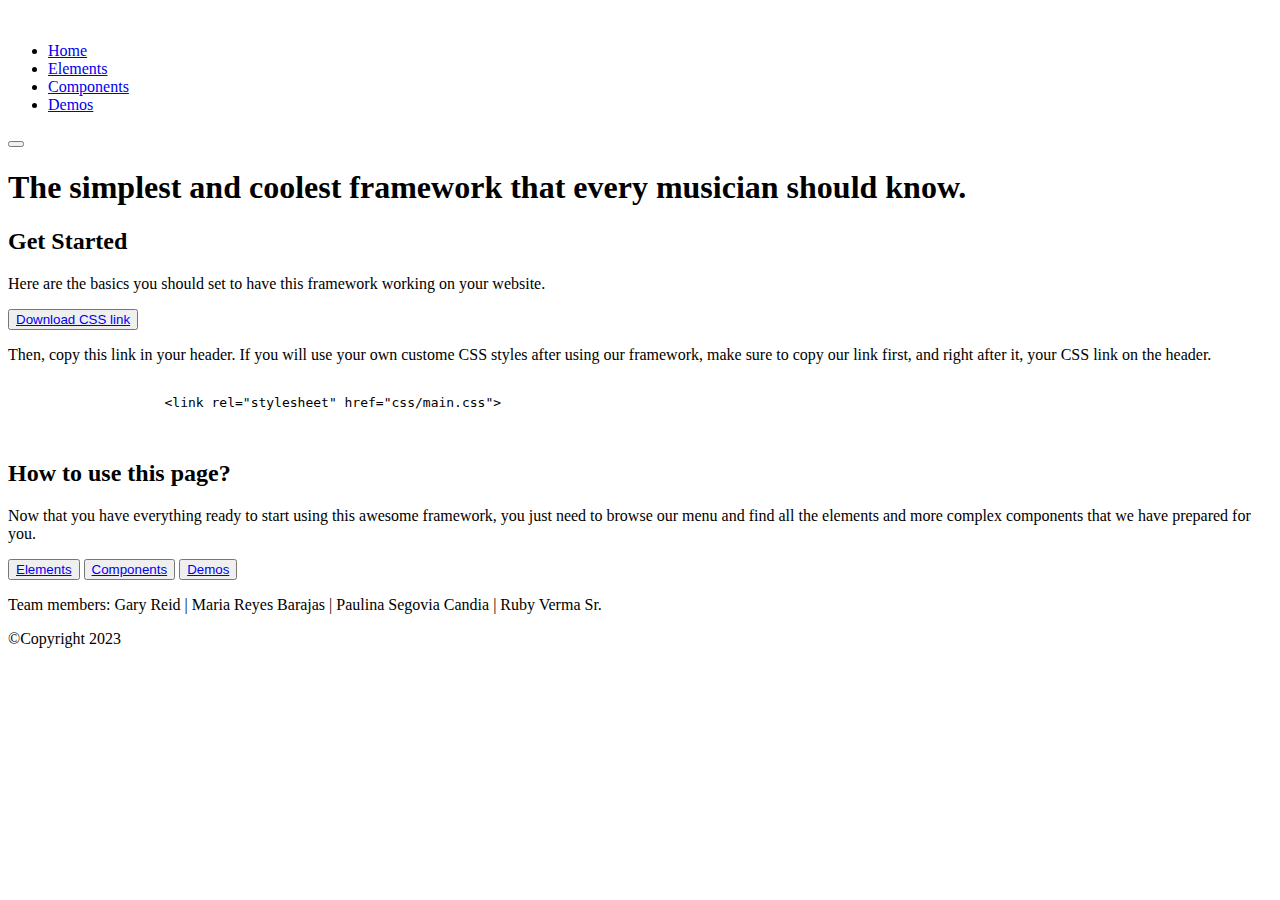
==== index.html @ ca554073 "first commit" ====
<!DOCTYPE html>
<html lang="en">
<head>
    <meta charset="UTF-8">
    <meta http-equiv="X-UA-Compatible" content="IE=edge">
    <meta name="viewport" content="width=device-width, initial-scale=1.0">
    <title>Framework Group 6 Musicians</title>


    <!-- GOOGLE FONTS -->
    <link rel="preconnect" href="https://fonts.googleapis.com">
    <link rel="preconnect" href="https://fonts.gstatic.com" crossorigin>
    <link href="https://fonts.googleapis.com/css2?family=Montserrat:wght@300;400;500;700;800&family=Open+Sans:wght@300;500;700;800&family=Roboto:wght@300;500;700;900&family=Ysabeau:wght@300;500;700;900&display=swap" rel="stylesheet">


    <!-- FONT AWESOME -->
    <link rel="stylesheet" href="https://cdnjs.cloudflare.com/ajax/libs/font-awesome/6.4.0/css/all.min.css" integrity="sha512-iecdLmaskl7CVkqkXNQ/ZH/XLlvWZOJyj7Yy7tcenmpD1ypASozpmT/E0iPtmFIB46ZmdtAc9eNBvH0H/ZpiBw==" crossorigin="anonymous" referrerpolicy="no-referrer" />


    <!-- CSS custom styles -->
    
    <link rel="stylesheet" href="css/main.css">

    <!-- Javascript link -->
    <script src="scripts/scripts.js" defer></script>

</head>
<body>
    
    <header>
        <nav class="topNav">
            <a href="index.html">
            <img src="" alt="">
        </a>
        <ul>
            <li>
                <a href="index.html">Home</a>
            
            </li>
            <li>
                <a href="pages/elements.html">Elements</a>
            
            </li>
            <li>
                <a href="pages/components.html">Components</a>
            </li>
            <li>
                <a href="pages/demos.html">Demos</a>
            </li>
        </ul>
        <button class="icon">
            <i class="fa-solid fa-bars menuIcon"></i>
            <i class="fa-regular fa-rectangle-xmark closeIcon"></i>
        </button>
    </nav>
    </header>
    <main>
        <section>
            <h1>The simplest and coolest framework that every musician should know.</h1>
            
            <h2>Get Started</h2>
            <p>Here are the basics you should set to have this framework working on your website.</p>

            <button>
            <a href="css/main.css">Download CSS link</a>
            </button>

            <p>Then, copy this link in your header. If you will use your own custome CSS styles after using our framework, make sure to copy our link first, and right after it, your CSS link on the header.</p>

            <pre>
                <code>
                    &ltlink rel="stylesheet" href="css/main.css">
                </code>
            </pre>
        </section>

        <aside>
            <h2>How to use this page?</h2>
            <p>Now that you have everything ready to start using this awesome framework, you just need to browse our menu and find all the elements and more complex components that we have prepared for you.</p>
            
            <div>
                <button>
                    <a href="pages/elements.html">Elements</a>
                </button>
                <button>
                    <a href="pages/components.html">Components</a>
                </button>
                <button>
                    <a href="pages/demos.html">Demos</a>
                </button>
            </div>
        </aside>

    </main>

    <footer>
        <p> Team members: Gary Reid | Maria Reyes Barajas | Paulina Segovia Candia | Ruby Verma Sr.</p>
        <p id="copy">&copy;Copyright 2023 </p>
    </footer>
</body>
</html>
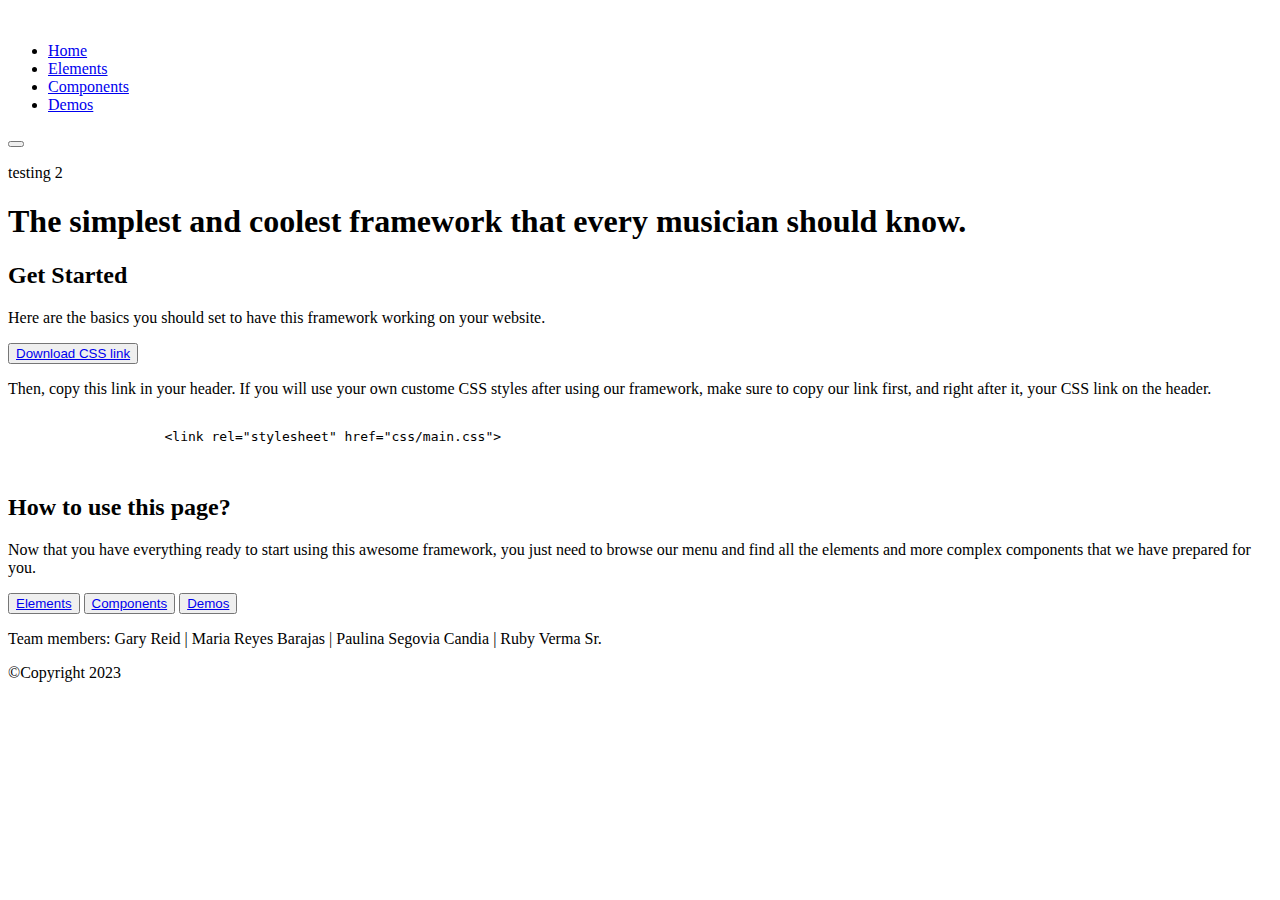
==== commit ff97a9d6: "Update index.html" ====
--- a/index.html
+++ b/index.html
@@ -56,6 +56,8 @@
     </header>
     <main>
         <section>
+<p> testing 2</p>
+           
             <h1>The simplest and coolest framework that every musician should know.</h1>
             
             <h2>Get Started</h2>
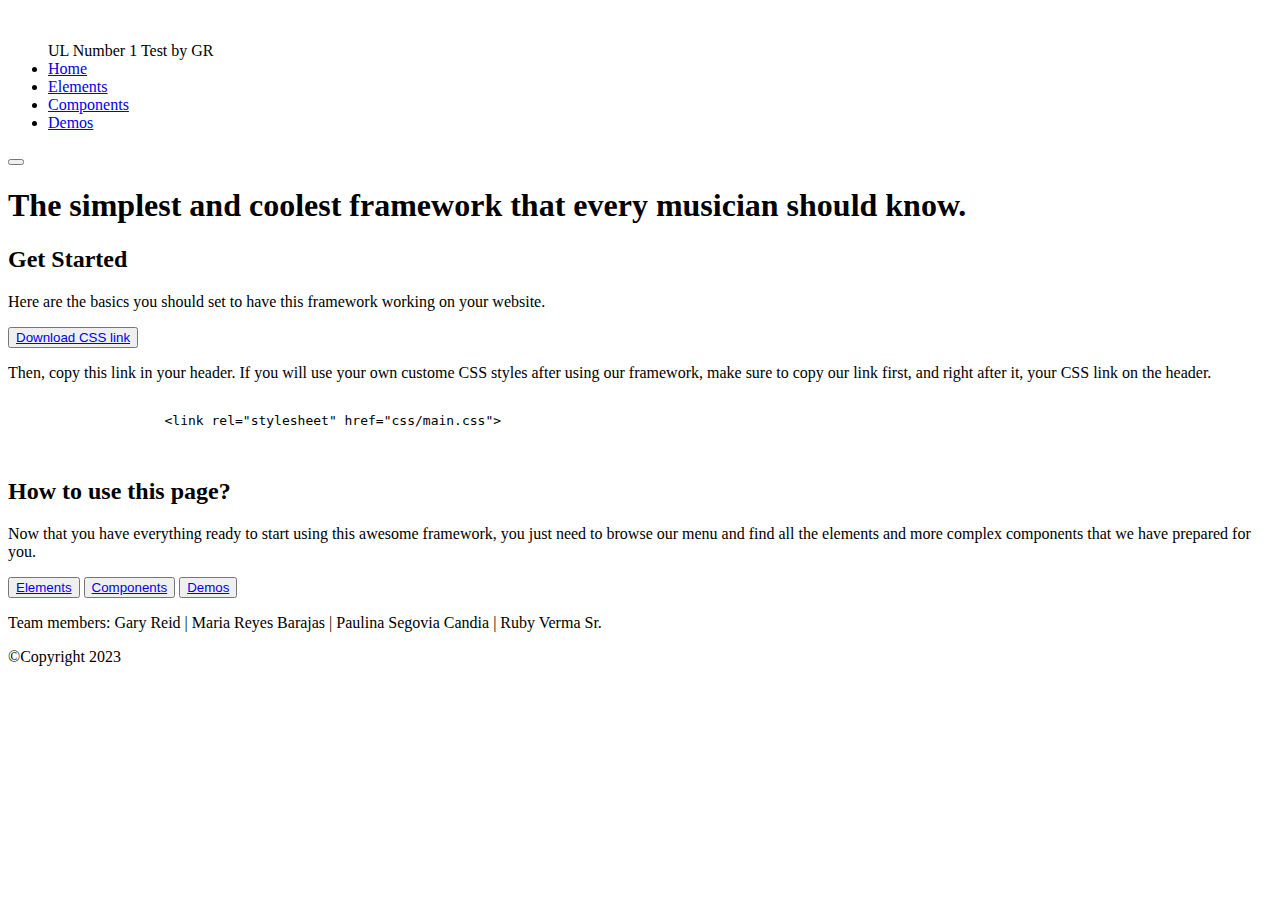
==== commit 4aa2faba: "GR Changed UL" ====
--- a/index.html
+++ b/index.html
@@ -1,103 +1,104 @@
 <!DOCTYPE html>
 <html lang="en">
+
 <head>
-    <meta charset="UTF-8">
-    <meta http-equiv="X-UA-Compatible" content="IE=edge">
-    <meta name="viewport" content="width=device-width, initial-scale=1.0">
-    <title>Framework Group 6 Musicians</title>
+  <meta charset="UTF-8">
+  <meta http-equiv="X-UA-Compatible" content="IE=edge">
+  <meta name="viewport" content="width=device-width, initial-scale=1.0">
+  <title>Framework Group 6 Musicians | Changed by GR</title>
 
 
-    <!-- GOOGLE FONTS -->
-    <link rel="preconnect" href="https://fonts.googleapis.com">
-    <link rel="preconnect" href="https://fonts.gstatic.com" crossorigin>
-    <link href="https://fonts.googleapis.com/css2?family=Montserrat:wght@300;400;500;700;800&family=Open+Sans:wght@300;500;700;800&family=Roboto:wght@300;500;700;900&family=Ysabeau:wght@300;500;700;900&display=swap" rel="stylesheet">
+  <!-- GOOGLE FONTS -->
+  <link rel="preconnect" href="https://fonts.googleapis.com">
+  <link rel="preconnect" href="https://fonts.gstatic.com" crossorigin>
+  <link href="https://fonts.googleapis.com/css2?family=Montserrat:wght@300;400;500;700;800&family=Open+Sans:wght@300;500;700;800&family=Roboto:wght@300;500;700;900&family=Ysabeau:wght@300;500;700;900&display=swap" rel="stylesheet">
 
 
-    <!-- FONT AWESOME -->
-    <link rel="stylesheet" href="https://cdnjs.cloudflare.com/ajax/libs/font-awesome/6.4.0/css/all.min.css" integrity="sha512-iecdLmaskl7CVkqkXNQ/ZH/XLlvWZOJyj7Yy7tcenmpD1ypASozpmT/E0iPtmFIB46ZmdtAc9eNBvH0H/ZpiBw==" crossorigin="anonymous" referrerpolicy="no-referrer" />
+  <!-- FONT AWESOME -->
+  <link rel="stylesheet" href="https://cdnjs.cloudflare.com/ajax/libs/font-awesome/6.4.0/css/all.min.css" integrity="sha512-iecdLmaskl7CVkqkXNQ/ZH/XLlvWZOJyj7Yy7tcenmpD1ypASozpmT/E0iPtmFIB46ZmdtAc9eNBvH0H/ZpiBw==" crossorigin="anonymous" referrerpolicy="no-referrer" />
 
 
-    <!-- CSS custom styles -->
-    
-    <link rel="stylesheet" href="css/main.css">
+  <!-- CSS custom styles -->
 
-    <!-- Javascript link -->
-    <script src="scripts/scripts.js" defer></script>
+  <link rel="stylesheet" href="css/main.css">
+
+  <!-- Javascript link -->
+  <script src="scripts/scripts.js" defer></script>
 
 </head>
+
 <body>
-    
-    <header>
-        <nav class="topNav">
-            <a href="index.html">
-            <img src="" alt="">
-        </a>
-        <ul>
-            <li>
-                <a href="index.html">Home</a>
-            
-            </li>
-            <li>
-                <a href="pages/elements.html">Elements</a>
-            
-            </li>
-            <li>
-                <a href="pages/components.html">Components</a>
-            </li>
-            <li>
-                <a href="pages/demos.html">Demos</a>
-            </li>
-        </ul>
-        <button class="icon">
-            <i class="fa-solid fa-bars menuIcon"></i>
-            <i class="fa-regular fa-rectangle-xmark closeIcon"></i>
-        </button>
+
+  <header>
+    <nav class="topNav">
+      <a href="index.html">
+        <img src="" alt="">
+      </a>
+      <ul>UL Number 1 Test by GR
+        <li>
+          <a href="index.html">Home</a>
+
+        </li>
+        <li>
+          <a href="pages/elements.html">Elements</a>
+
+        </li>
+        <li>
+          <a href="pages/components.html">Components</a>
+        </li>
+        <li>
+          <a href="pages/demos.html">Demos</a>
+        </li>
+      </ul>
+      <button class="icon">
+        <i class="fa-solid fa-bars menuIcon"></i>
+        <i class="fa-regular fa-rectangle-xmark closeIcon"></i>
+      </button>
     </nav>
-    </header>
-    <main>
-        <section>
-<p> testing 2</p>
-           
-            <h1>The simplest and coolest framework that every musician should know.</h1>
-            
-            <h2>Get Started</h2>
-            <p>Here are the basics you should set to have this framework working on your website.</p>
+  </header>
+  <main>
+    <section>
+      <h1>The simplest and coolest framework that every musician should know.</h1>
 
-            <button>
-            <a href="css/main.css">Download CSS link</a>
-            </button>
+      <h2>Get Started</h2>
+      <p>Here are the basics you should set to have this framework working on your website.</p>
 
-            <p>Then, copy this link in your header. If you will use your own custome CSS styles after using our framework, make sure to copy our link first, and right after it, your CSS link on the header.</p>
+      <button>
+        <a href="css/main.css">Download CSS link</a>
+      </button>
 
-            <pre>
+      <p>Then, copy this link in your header. If you will use your own custome CSS styles after using our framework, make sure to copy our link first, and right after it, your CSS link on the header.</p>
+
+      <pre>
                 <code>
                     &ltlink rel="stylesheet" href="css/main.css">
                 </code>
             </pre>
-        </section>
+    </section>
 
-        <aside>
-            <h2>How to use this page?</h2>
-            <p>Now that you have everything ready to start using this awesome framework, you just need to browse our menu and find all the elements and more complex components that we have prepared for you.</p>
-            
-            <div>
-                <button>
-                    <a href="pages/elements.html">Elements</a>
-                </button>
-                <button>
-                    <a href="pages/components.html">Components</a>
-                </button>
-                <button>
-                    <a href="pages/demos.html">Demos</a>
-                </button>
-            </div>
-        </aside>
+    <aside>
+      <h2>How to use this page?</h2>
+      <p>Now that you have everything ready to start using this awesome framework, you just need to browse our menu and find all the elements and more complex components that we have prepared for you.</p>
 
-    </main>
+      <div>
+        <button>
+          <a href="pages/elements.html">Elements</a>
+        </button>
+        <button>
+          <a href="pages/components.html">Components</a>
+        </button>
+        <button>
+          <a href="pages/demos.html">Demos</a>
+        </button>
+      </div>
+    </aside>
 
-    <footer>
-        <p> Team members: Gary Reid | Maria Reyes Barajas | Paulina Segovia Candia | Ruby Verma Sr.</p>
-        <p id="copy">&copy;Copyright 2023 </p>
-    </footer>
+  </main>
+
+  <footer>
+    <p> Team members: Gary Reid | Maria Reyes Barajas | Paulina Segovia Candia | Ruby Verma Sr.</p>
+    <p id="copy">&copy;Copyright 2023 </p>
+  </footer>
 </body>
-</html>+
+</html>
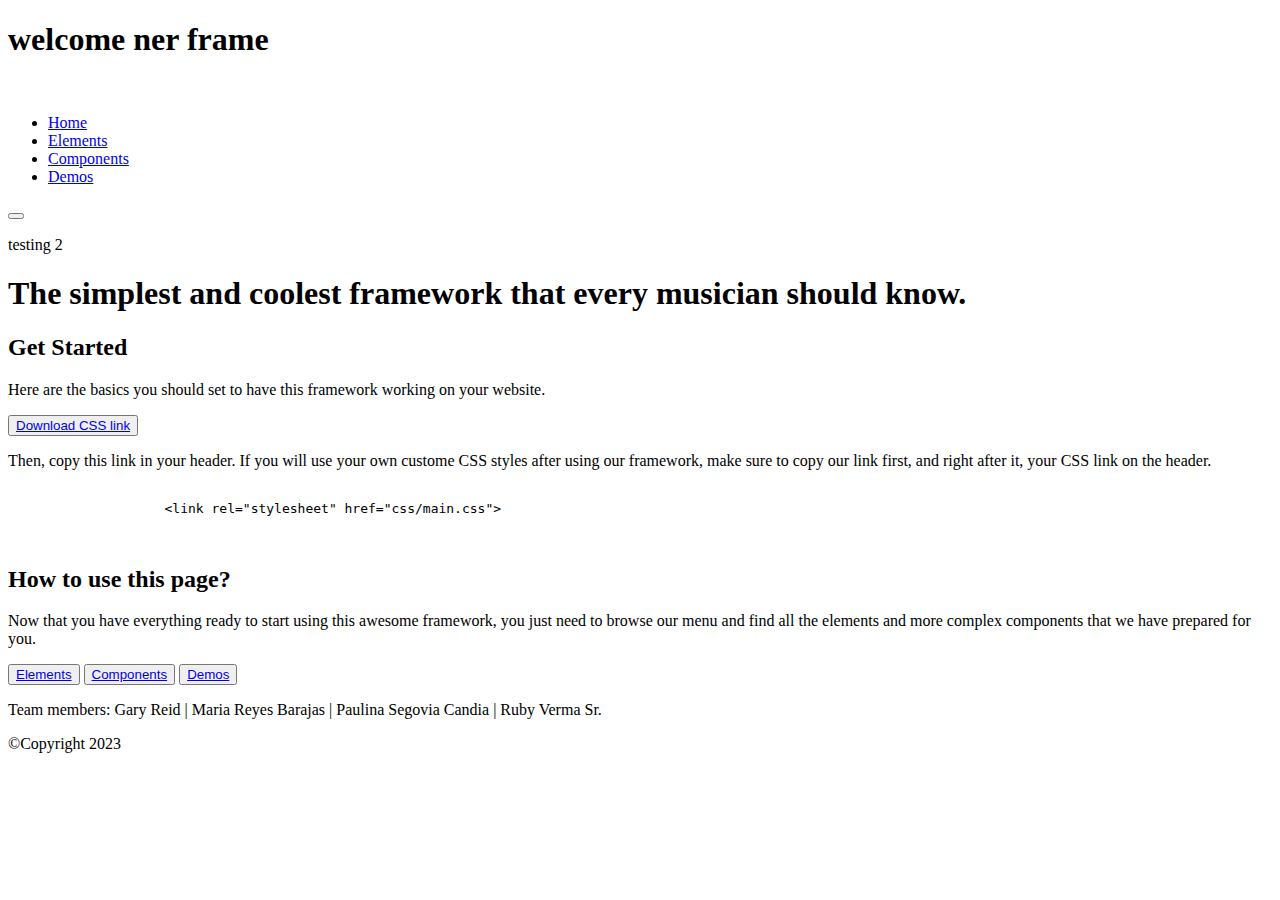
==== commit ba9f68f7: "Update index.html" ====
--- a/index.html
+++ b/index.html
@@ -1,104 +1,121 @@
 <!DOCTYPE html>
 <html lang="en">
+  <head>
+    <meta charset="UTF-8" />
+    <meta http-equiv="X-UA-Compatible" content="IE=edge" />
+    <meta name="viewport" content="width=device-width, initial-scale=1.0" />
+    <title>Framework Group 6 Musicians</title>
 
-<head>
-  <meta charset="UTF-8">
-  <meta http-equiv="X-UA-Compatible" content="IE=edge">
-  <meta name="viewport" content="width=device-width, initial-scale=1.0">
-  <title>Framework Group 6 Musicians | Changed by GR</title>
+    <!-- GOOGLE FONTS -->
+    <link rel="preconnect" href="https://fonts.googleapis.com" />
+    <link rel="preconnect" href="https://fonts.gstatic.com" crossorigin />
+    <link
+      href="https://fonts.googleapis.com/css2?family=Montserrat:wght@300;400;500;700;800&family=Open+Sans:wght@300;500;700;800&family=Roboto:wght@300;500;700;900&family=Ysabeau:wght@300;500;700;900&display=swap"
+      rel="stylesheet"
+    />
 
+    <!-- FONT AWESOME -->
+    <link
+      rel="stylesheet"
+      href="https://cdnjs.cloudflare.com/ajax/libs/font-awesome/6.4.0/css/all.min.css"
+      integrity="sha512-iecdLmaskl7CVkqkXNQ/ZH/XLlvWZOJyj7Yy7tcenmpD1ypASozpmT/E0iPtmFIB46ZmdtAc9eNBvH0H/ZpiBw=="
+      crossorigin="anonymous"
+      referrerpolicy="no-referrer"
+    />
 
-  <!-- GOOGLE FONTS -->
-  <link rel="preconnect" href="https://fonts.googleapis.com">
-  <link rel="preconnect" href="https://fonts.gstatic.com" crossorigin>
-  <link href="https://fonts.googleapis.com/css2?family=Montserrat:wght@300;400;500;700;800&family=Open+Sans:wght@300;500;700;800&family=Roboto:wght@300;500;700;900&family=Ysabeau:wght@300;500;700;900&display=swap" rel="stylesheet">
+    <!-- CSS custom styles -->
 
+    <link rel="stylesheet" href="css/main.css" />
 
-  <!-- FONT AWESOME -->
-  <link rel="stylesheet" href="https://cdnjs.cloudflare.com/ajax/libs/font-awesome/6.4.0/css/all.min.css" integrity="sha512-iecdLmaskl7CVkqkXNQ/ZH/XLlvWZOJyj7Yy7tcenmpD1ypASozpmT/E0iPtmFIB46ZmdtAc9eNBvH0H/ZpiBw==" crossorigin="anonymous" referrerpolicy="no-referrer" />
+    <!-- Javascript link -->
+    <script src="scripts/scripts.js" defer></script>
+  </head>
+  <body>
+    <h1>welcome ner frame</h1>
+    <header>
+      <nav class="topNav">
+        <a href="index.html">
+          <img src="" alt="" />
+        </a>
+        <ul>
+          <li>
+            <a href="index.html">Home</a>
+          </li>
+          <li>
+            <a href="pages/elements.html">Elements</a>
+          </li>
+          <li>
+            <a href="pages/components.html">Components</a>
+          </li>
+          <li>
+            <a href="pages/demos.html">Demos</a>
+          </li>
+        </ul>
+        <button class="icon">
+          <i class="fa-solid fa-bars menuIcon"></i>
+          <i class="fa-regular fa-rectangle-xmark closeIcon"></i>
+        </button>
+      </nav>
+    </header>
+    <main>
+      <section>
+        <p>testing 2</p>
 
+        <h1>
+          The simplest and coolest framework that every musician should know.
+        </h1>
 
-  <!-- CSS custom styles -->
+        <h2>Get Started</h2>
+        <p>
+          Here are the basics you should set to have this framework working on
+          your website.
+        </p>
 
-  <link rel="stylesheet" href="css/main.css">
+        <button>
+          <a href="css/main.css">Download CSS link</a>
+        </button>
 
-  <!-- Javascript link -->
-  <script src="scripts/scripts.js" defer></script>
+        <p>
+          Then, copy this link in your header. If you will use your own custome
+          CSS styles after using our framework, make sure to copy our link
+          first, and right after it, your CSS link on the header.
+        </p>
 
-</head>
-
-<body>
-
-  <header>
-    <nav class="topNav">
-      <a href="index.html">
-        <img src="" alt="">
-      </a>
-      <ul>UL Number 1 Test by GR
-        <li>
-          <a href="index.html">Home</a>
-
-        </li>
-        <li>
-          <a href="pages/elements.html">Elements</a>
-
-        </li>
-        <li>
-          <a href="pages/components.html">Components</a>
-        </li>
-        <li>
-          <a href="pages/demos.html">Demos</a>
-        </li>
-      </ul>
-      <button class="icon">
-        <i class="fa-solid fa-bars menuIcon"></i>
-        <i class="fa-regular fa-rectangle-xmark closeIcon"></i>
-      </button>
-    </nav>
-  </header>
-  <main>
-    <section>
-      <h1>The simplest and coolest framework that every musician should know.</h1>
-
-      <h2>Get Started</h2>
-      <p>Here are the basics you should set to have this framework working on your website.</p>
-
-      <button>
-        <a href="css/main.css">Download CSS link</a>
-      </button>
-
-      <p>Then, copy this link in your header. If you will use your own custome CSS styles after using our framework, make sure to copy our link first, and right after it, your CSS link on the header.</p>
-
-      <pre>
+        <pre>
                 <code>
                     &ltlink rel="stylesheet" href="css/main.css">
                 </code>
             </pre>
-    </section>
+      </section>
 
-    <aside>
-      <h2>How to use this page?</h2>
-      <p>Now that you have everything ready to start using this awesome framework, you just need to browse our menu and find all the elements and more complex components that we have prepared for you.</p>
+      <aside>
+        <h2>How to use this page?</h2>
+        <p>
+          Now that you have everything ready to start using this awesome
+          framework, you just need to browse our menu and find all the elements
+          and more complex components that we have prepared for you.
+        </p>
 
-      <div>
-        <button>
-          <a href="pages/elements.html">Elements</a>
-        </button>
-        <button>
-          <a href="pages/components.html">Components</a>
-        </button>
-        <button>
-          <a href="pages/demos.html">Demos</a>
-        </button>
-      </div>
-    </aside>
+        <div>
+          <button>
+            <a href="pages/elements.html">Elements</a>
+          </button>
+          <button>
+            <a href="pages/components.html">Components</a>
+          </button>
+          <button>
+            <a href="pages/demos.html">Demos</a>
+          </button>
+        </div>
+      </aside>
+    </main>
 
-  </main>
-
-  <footer>
-    <p> Team members: Gary Reid | Maria Reyes Barajas | Paulina Segovia Candia | Ruby Verma Sr.</p>
-    <p id="copy">&copy;Copyright 2023 </p>
-  </footer>
-</body>
-
+    <footer>
+      <p>
+        Team members: Gary Reid | Maria Reyes Barajas | Paulina Segovia Candia |
+        Ruby Verma Sr.
+      </p>
+      <p id="copy">&copy;Copyright 2023</p>
+    </footer>
+  </body>
 </html>
